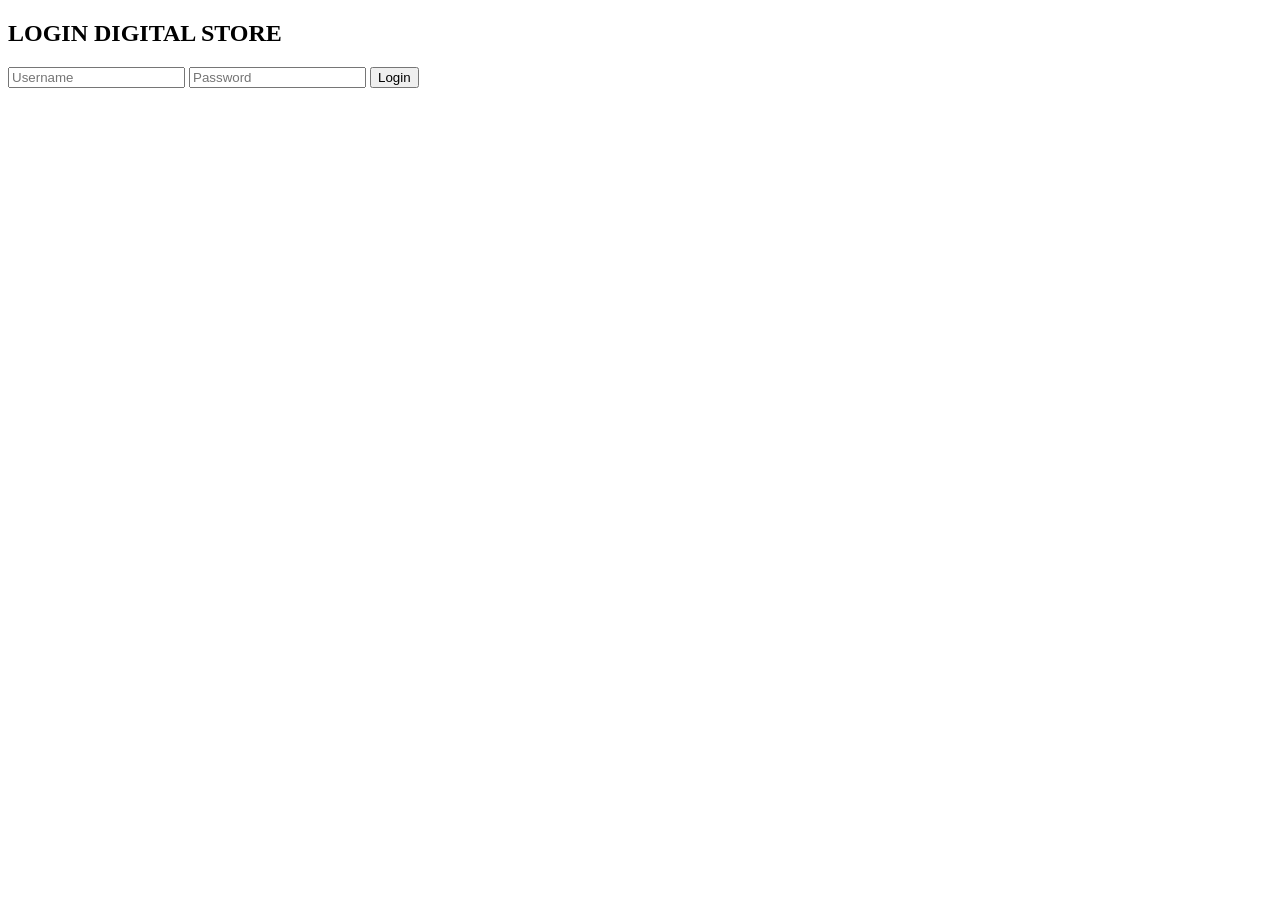
==== index.html @ bf78f751 "Add login page for Digital Store" ====
<!DOCTYPE html>
<html lang="id">
<head>
    <meta charset="UTF-8">
    <title>Login - Digital Store</title>
    <link rel="stylesheet" href="style.css">
</head>
<body class="bg-tech">

<div class="login-container">
    <h2>LOGIN DIGITAL STORE</h2>
    <input type="text" id="username" placeholder="Username">
    <input type="password" id="password" placeholder="Password">
    <button onclick="login()">Login</button>
    <p id="error"></p>
</div>

<script>
function login(){
    let user = document.getElementById("username").value;
    let pass = document.getElementById("password").value;

    if(user === "admin" && pass === "1234"){
        window.location.href = "store.html";
    } else {
        document.getElementById("error").innerText = "Username atau Password salah!";
    }
}
</script>

</body>
</html>
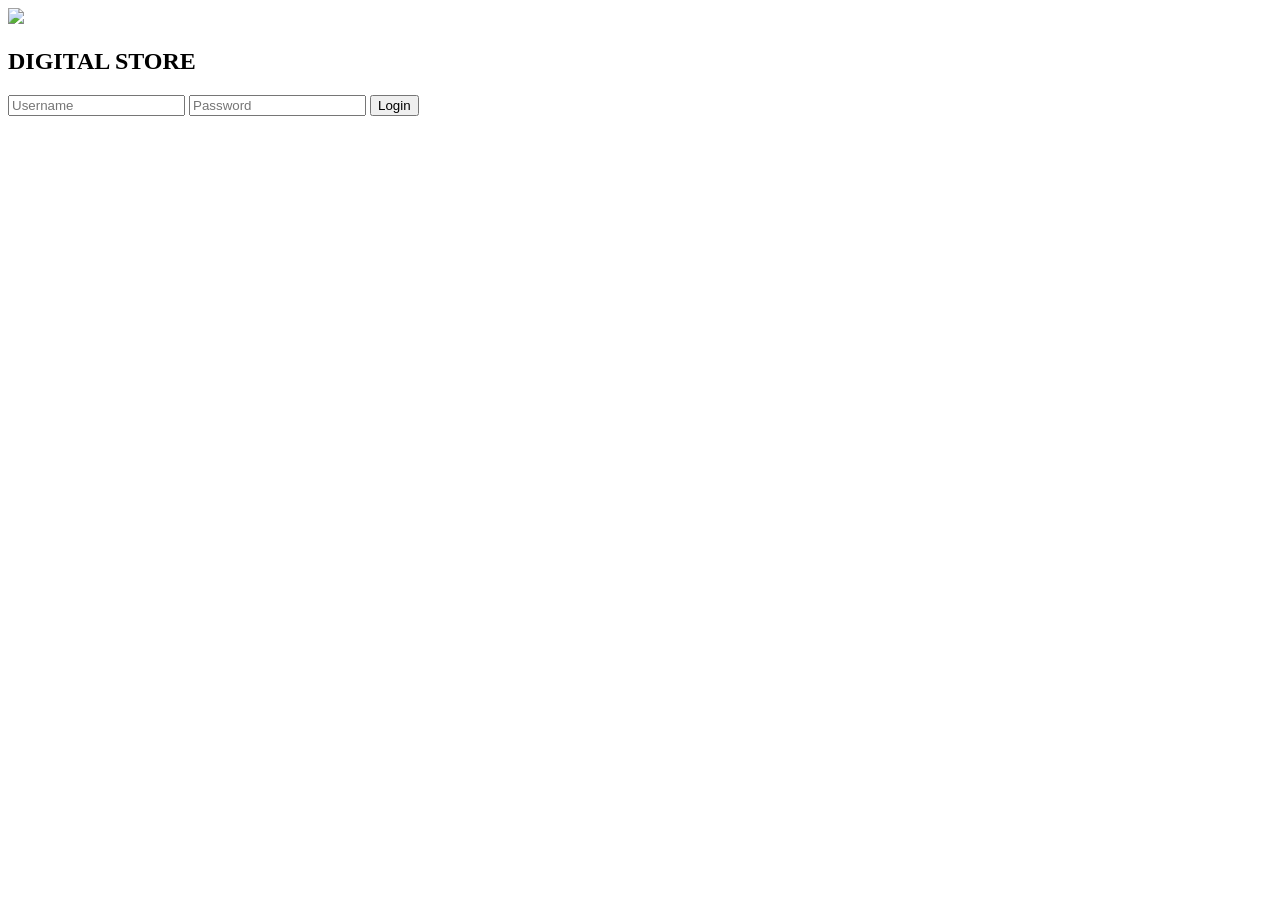
==== commit 20714969: "Update HTML structure and content for login page" ====
--- a/index.html
+++ b/index.html
@@ -1,14 +1,18 @@
 <!DOCTYPE html>
 <html lang="id">
 <head>
-    <meta charset="UTF-8">
-    <title>Login - Digital Store</title>
-    <link rel="stylesheet" href="style.css">
+<meta charset="UTF-8">
+<title>Login Digital Store</title>
+<link rel="stylesheet" href="style.css">
 </head>
 <body class="bg-tech">
 
+<div class="tech-overlay"></div>
+
 <div class="login-container">
-    <h2>LOGIN DIGITAL STORE</h2>
+    <img src="https://cdn-icons-png.flaticon.com/512/1055/1055687.png" class="logo">
+    <h2>DIGITAL STORE</h2>
+
     <input type="text" id="username" placeholder="Username">
     <input type="password" id="password" placeholder="Password">
     <button onclick="login()">Login</button>
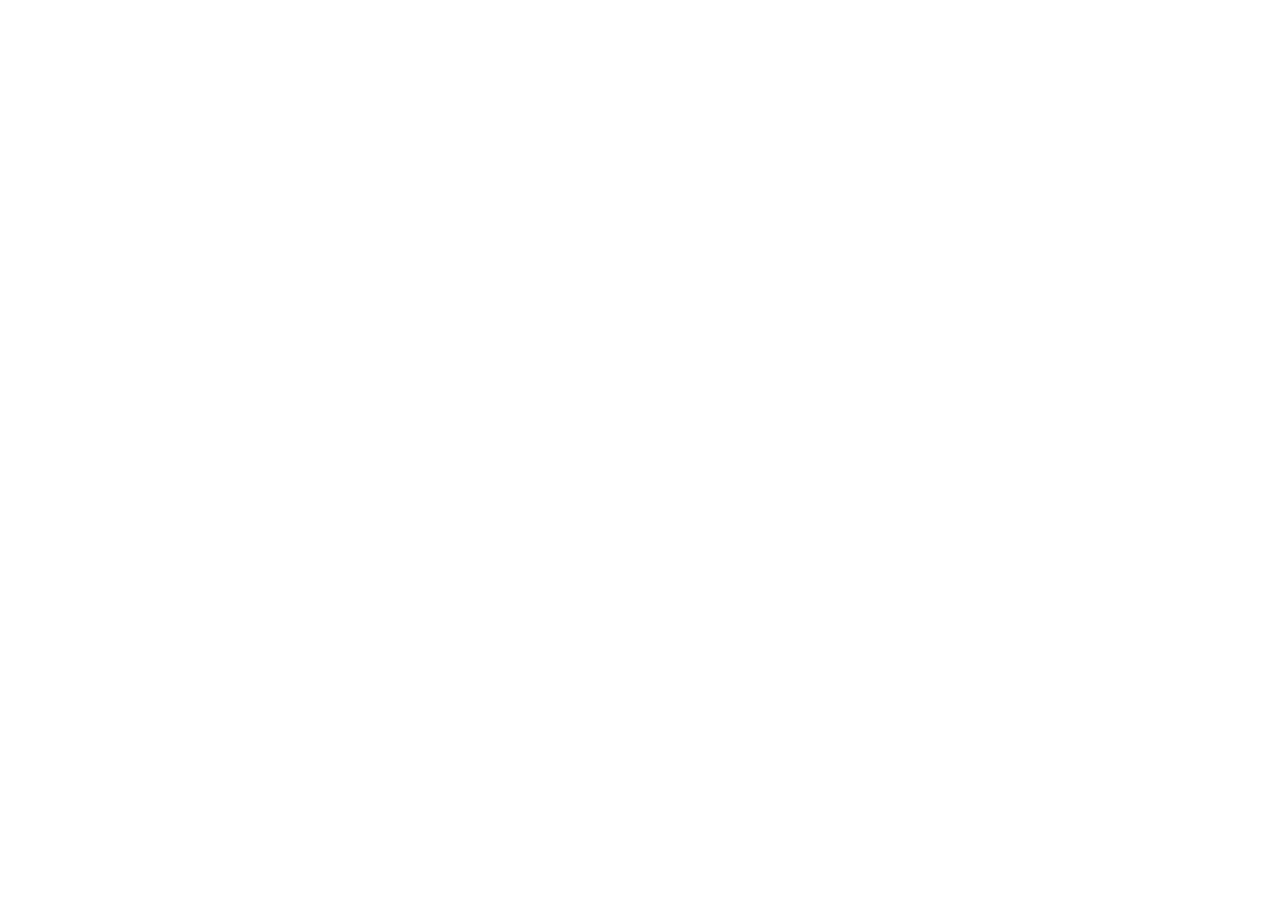
==== commit 41d43231: "Update index.html" ====
--- a/index.html
+++ b/index.html
@@ -7,16 +7,83 @@
 </head>
 <body class="bg-tech">
 
-<div class="tech-overlay"></div>
+<div id="market" class="section" style="display:none;">
+    <h2>Marketplace</h2>
 
-<div class="login-container">
-    <img src="https://cdn-icons-png.flaticon.com/512/1055/1055687.png" class="logo">
-    <h2>DIGITAL STORE</h2>
+    <!-- SEARCH -->
+    <input type="text" id="search" placeholder="Cari produk..." onkeyup="searchProduct()">
 
-    <input type="text" id="username" placeholder="Username">
-    <input type="password" id="password" placeholder="Password">
-    <button onclick="login()">Login</button>
-    <p id="error"></p>
+    <!-- KATEGORI -->
+    <div class="kategori">
+        <button onclick="filterKategori('all')">Semua</button>
+        <button onclick="filterKategori('ebook')">Ebook</button>
+        <button onclick="filterKategori('design')">Design</button>
+        <button onclick="filterKategori('app')">Aplikasi</button>
+    </div>
+
+    <div class="products">
+
+        <div class="product" data-name="Ebook Premium" data-kategori="ebook" onclick="showProduct('Ebook Premium')">
+            <img src="https://images.unsplash.com/photo-1512820790803-83ca734da794?w=300">
+            <p>Ebook Premium</p>
+            <small>Rp 50.000</small>
+        </div>
+
+        <div class="product" data-name="Ebook Bisnis Online" data-kategori="ebook" onclick="showProduct('Ebook Bisnis Online')">
+            <img src="https://images.unsplash.com/photo-1521587760476-6c12a4b040da?w=300">
+            <p>Ebook Bisnis Online</p>
+            <small>Rp 75.000</small>
+        </div>
+
+        <div class="product" data-name="Template Website" data-kategori="design" onclick="showProduct('Template Website')">
+            <img src="https://images.unsplash.com/photo-1498050108023-c5249f4df085?w=300">
+            <p>Template Website</p>
+            <small>Rp 100.000</small>
+        </div>
+
+        <div class="product" data-name="Desain Logo" data-kategori="design" onclick="showProduct('Desain Logo')">
+            <img src="https://images.unsplash.com/photo-1626785774573-4b799315345d?w=300">
+            <p>Desain Logo</p>
+            <small>Rp 80.000</small>
+        </div>
+
+        <div class="product" data-name="UI Kit" data-kategori="design" onclick="showProduct('UI Kit')">
+            <img src="https://images.unsplash.com/photo-1559027615-cd4628902d4a?w=300">
+            <p>UI Kit</p>
+            <small>Rp 120.000</small>
+        </div>
+
+        <div class="product" data-name="Aplikasi Kasir" data-kategori="app" onclick="showProduct('Aplikasi Kasir')">
+            <img src="https://images.unsplash.com/photo-1556740749-887f6717d7e4?w=300">
+            <p>Aplikasi Kasir</p>
+            <small>Rp 150.000</small>
+        </div>
+
+        <div class="product" data-name="Script Bot" data-kategori="app" onclick="showProduct('Script Bot')">
+            <img src="https://images.unsplash.com/photo-1519389950473-47ba0277781c?w=300">
+            <p>Script Bot</p>
+            <small>Rp 90.000</small>
+        </div>
+
+        <div class="product" data-name="Game Assets" data-kategori="design" onclick="showProduct('Game Assets')">
+            <img src="https://images.unsplash.com/photo-1511512578047-dfb367046420?w=300">
+            <p>Game Assets</p>
+            <small>Rp 110.000</small>
+        </div>
+
+        <div class="product" data-name="Preset Foto" data-kategori="design" onclick="showProduct('Preset Foto')">
+            <img src="https://images.unsplash.com/photo-1500530855697-b586d89ba3ee?w=300">
+            <p>Preset Foto</p>
+            <small>Rp 60.000</small>
+        </div>
+
+        <div class="product" data-name="Font Premium" data-kategori="design" onclick="showProduct('Font Premium')">
+            <img src="https://images.unsplash.com/photo-1586717799252-bd134ad00e26?w=300">
+            <p>Font Premium</p>
+            <small>Rp 40.000</small>
+        </div>
+
+    </div>
 </div>
 
 <script>
--- a/style.css
+++ b/style.css
@@ -0,0 +1,118 @@
+body {
+    margin: 0;
+    font-family: Arial;
+    color: white;
+    overflow-x: hidden;
+}
+
+/* BACKGROUND TECH */
+.bg-tech {
+    background: linear-gradient(135deg, #0f2027, #00c853, #1b5e20);
+}
+
+/* efek grid digital */
+.tech-overlay {
+    position: fixed;
+    width: 100%;
+    height: 100%;
+    background-image: radial-gradient(rgba(0,255,0,0.2) 1px, transparent 1px);
+    background-size: 30px 30px;
+    pointer-events: none;
+}
+
+/* LOGO */
+.logo {
+    width: 80px;
+}
+
+.logo-small {
+    width: 40px;
+    vertical-align: middle;
+}
+
+/* LOGIN */
+.login-container {
+    width: 300px;
+    margin: 120px auto;
+    text-align: center;
+    background: rgba(0,0,0,0.6);
+    padding: 20px;
+    border-radius: 10px;
+}
+
+/* NAVBAR */
+.navbar {
+    background: rgba(0,0,0,0.7);
+    padding: 15px;
+}
+
+.navbar span {
+    margin: 15px;
+    cursor: pointer;
+}
+
+.logout {
+    float: right;
+}
+
+/* SECTION */
+.section {
+    padding: 20px;
+}
+
+/* BANNER */
+.banner {
+    width: 100%;
+    border-radius: 10px;
+}
+
+/* PRODUCTS */
+.products {
+    display: flex;
+    flex-wrap: wrap;
+}
+
+.product {
+    width: 150px;
+    margin: 10px;
+    background: rgba(0,0,0,0.5);
+    padding: 10px;
+    border-radius: 10px;
+    transition: 0.3s;
+}
+
+.product:hover {
+    transform: scale(1.05);
+}
+
+/* POPUP */
+.popup {
+    display: none;
+    position: fixed;
+    width:100%;
+    height:100%;
+    background: rgba(0,0,0,0.8);
+}
+
+.popup-content {
+    background: white;
+    color: black;
+    padding: 20px;
+    margin: 100px auto;
+    width: 300px;
+    text-align: center;
+    border-radius: 10px;
+}
+
+/* HALAMAN JUAL */
+.jual-container {
+    text-align: center;
+    margin-top: 150px;
+}
+
+.plus-btn {
+    font-size: 40px;
+    padding: 20px;
+    border-radius: 50%;
+    background: #00e676;
+}
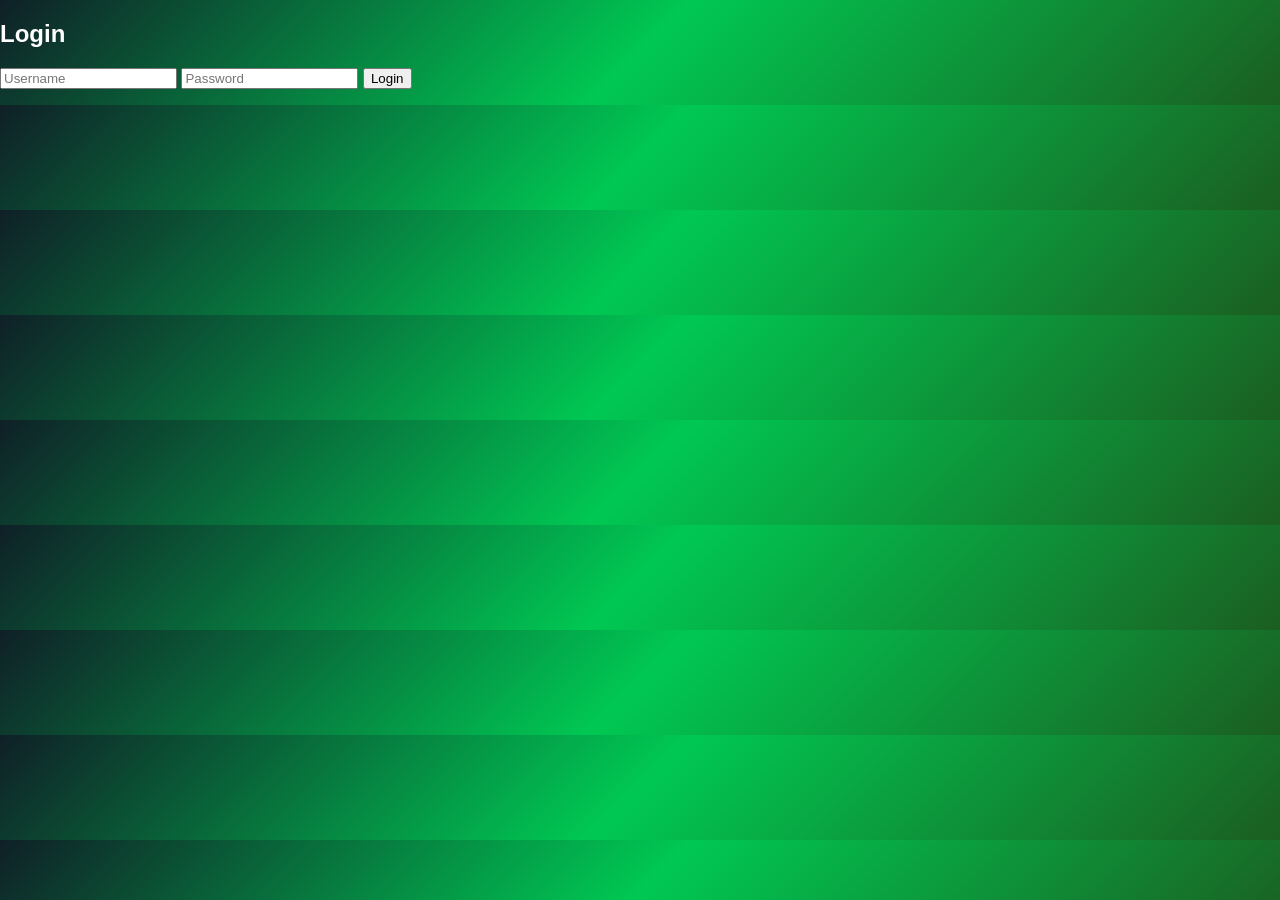
==== commit e2361300: "Update index.html" ====
--- a/index.html
+++ b/index.html
@@ -7,6 +7,16 @@
 </head>
 <body class="bg-tech">
 
+<!-- LOGIN -->
+<div id="loginBox" class="login-box">
+    <h2>Login</h2>
+    <input type="text" id="username" placeholder="Username">
+    <input type="password" id="password" placeholder="Password">
+    <button onclick="login()">Login</button>
+    <p id="error" style="color:red;"></p>
+</div>
+
+<!-- MARKET -->
 <div id="market" class="section" style="display:none;">
     <h2>Marketplace</h2>
 
@@ -21,6 +31,7 @@
         <button onclick="filterKategori('app')">Aplikasi</button>
     </div>
 
+    <!-- PRODUK -->
     <div class="products">
 
         <div class="product" data-name="Ebook Premium" data-kategori="ebook" onclick="showProduct('Ebook Premium')">
@@ -86,17 +97,25 @@
     </div>
 </div>
 
+<script src="script.js"></script>
+
 <script>
 function login(){
     let user = document.getElementById("username").value;
     let pass = document.getElementById("password").value;
 
     if(user === "admin" && pass === "1234"){
-        window.location.href = "store.html";
+        document.getElementById("loginBox").style.display = "none";
+        document.getElementById("market").style.display = "block";
     } else {
         document.getElementById("error").innerText = "Username atau Password salah!";
     }
 }
+
+/* BIAR GAK ERROR KALAU script.js BELUM ADA */
+function searchProduct(){}
+function filterKategori(){}
+function showProduct(){}
 </script>
 
 </body>
--- a/style.css
+++ b/style.css
@@ -116,3 +116,4 @@
     border-radius: 50%;
     background: #00e676;
 }
+
